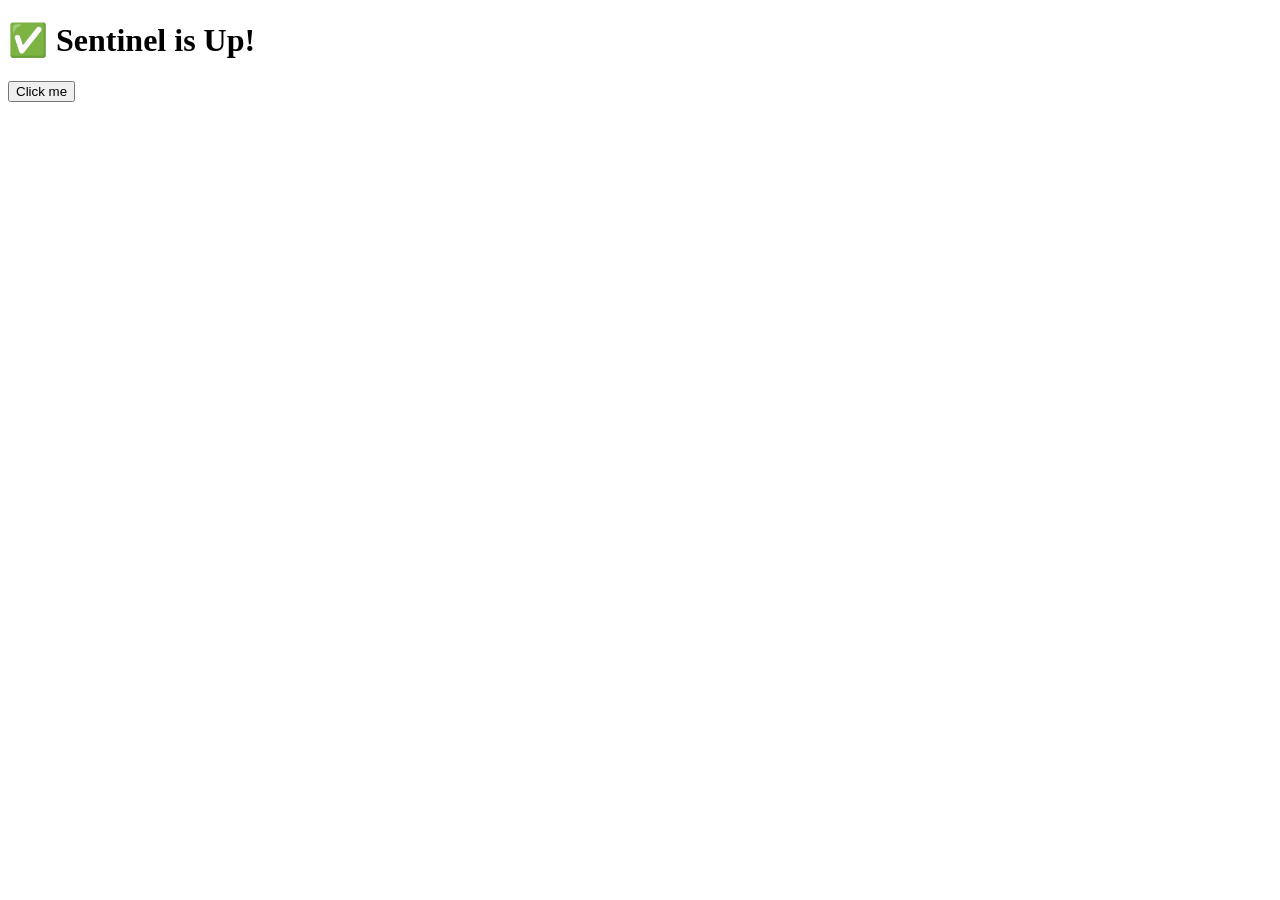
==== src/main/resources/static/index.html @ 768501c1 "restarted task logs" ====
<!DOCTYPE html>
<html lang="en">
<head>
    <meta charset="UTF-8">
    <title>Sentinel</title>
    <link rel="stylesheet" href="/style.css">
</head>
<body>
<h1>✅ Sentinel is Up!</h1>
<button onclick="showMessage()">Click me</button>

<script src="/script.js"></script>
</body>
</html>
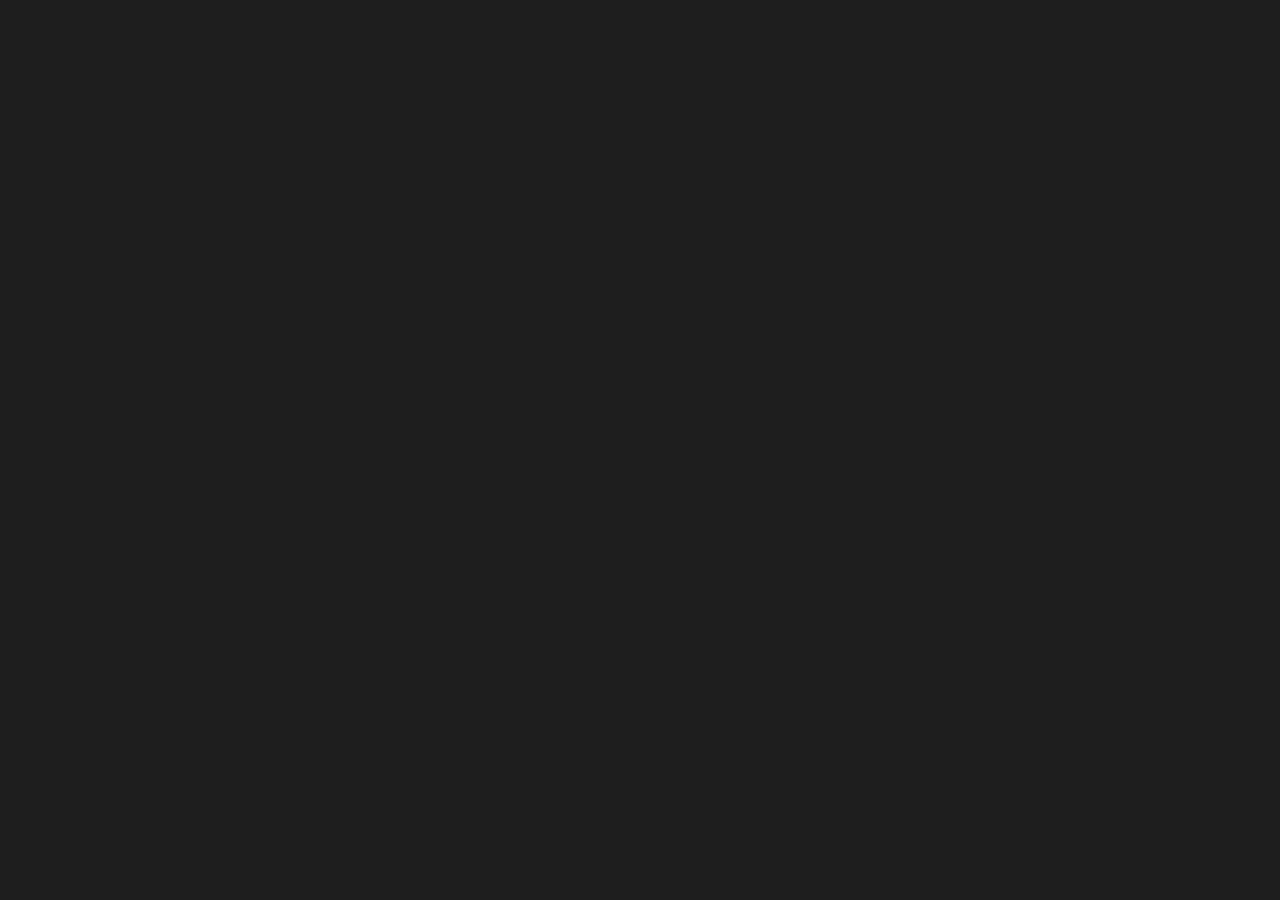
==== commit 56ccfb71: "rendering table correctly" ====
--- a/src/main/resources/static/index.html
+++ b/src/main/resources/static/index.html
@@ -2,13 +2,54 @@
 <html lang="en">
 <head>
     <meta charset="UTF-8">
-    <title>Sentinel</title>
-    <link rel="stylesheet" href="/style.css">
+    <title>Sentinel Tasks</title>
+    <style>
+        body {
+            font-family: sans-serif;
+            background-color: #1e1e1e;
+            color: white;
+        }
+        table {
+            width: 100%;
+            border-collapse: collapse;
+            margin-top: 20px;
+        }
+        th, td {
+            border: 1px solid #444;
+            padding: 8px;
+        }
+        th {
+            background-color: #333;
+        }
+    </style>
 </head>
 <body>
-<h1>✅ Sentinel is Up!</h1>
-<button onclick="showMessage()">Click me</button>
+<table id="task-table"></table>
 
-<script src="/script.js"></script>
+<script>
+    async function loadTasks() {
+        const res = await fetch('/api/tasks');
+        const data = await res.json();
+        const table = document.getElementById('task-table');
+
+        if (!data || data.length === 0) {
+            table.innerHTML = "<tr><td>No tasks found</td></tr>";
+            return;
+        }
+
+        // Create header
+        const headers = Object.keys(data[0]);
+        const thead = `<tr>${headers.map(h => `<th>${h}</th>`).join('')}</tr>`;
+
+        // Create rows
+        const rows = data.map(task =>
+            `<tr>${headers.map(h => `<td>${task[h]}</td>`).join('')}</tr>`
+        ).join('');
+
+        table.innerHTML = thead + rows;
+    }
+
+    loadTasks();
+</script>
 </body>
 </html>
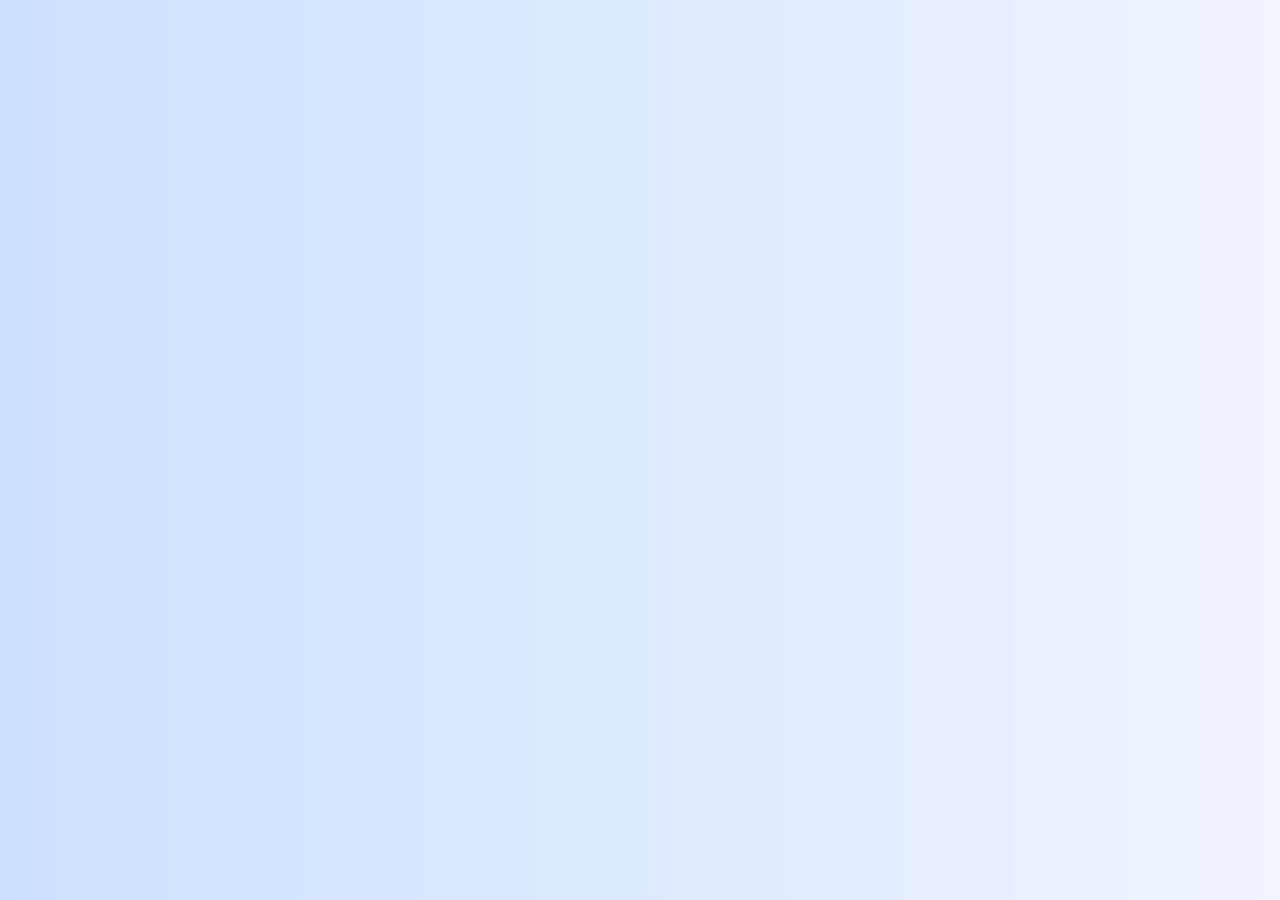
==== commit ff79a5e5: "improved table layout" ====
--- a/src/main/resources/static/index.html
+++ b/src/main/resources/static/index.html
@@ -3,25 +3,12 @@
 <head>
     <meta charset="UTF-8">
     <title>Sentinel Tasks</title>
-    <style>
-        body {
-            font-family: sans-serif;
-            background-color: #1e1e1e;
-            color: white;
-        }
-        table {
-            width: 100%;
-            border-collapse: collapse;
-            margin-top: 20px;
-        }
-        th, td {
-            border: 1px solid #444;
-            padding: 8px;
-        }
-        th {
-            background-color: #333;
-        }
-    </style>
+
+    <link rel="preconnect" href="https://fonts.googleapis.com">
+    <link rel="preconnect" href="https://fonts.gstatic.com" crossorigin>
+    <link href="https://fonts.googleapis.com/css2?family=Roboto:ital,wght@0,100..900;1,100..900&display=swap" rel="stylesheet">
+
+    <link rel="stylesheet" href="style.css">
 </head>
 <body>
 <table id="task-table"></table>
@@ -39,12 +26,45 @@
 
         // Create header
         const headers = Object.keys(data[0]);
-        const thead = `<tr>${headers.map(h => `<th>${h}</th>`).join('')}</tr>`;
+        const thead = `<tr>${headers.map(h => `<th>${toTitleCase(h)}</th>`).join('')}</tr>`;
+
+        // Helper to extract domain name
+        function extractDomainName(url) {
+            try {
+                const domain = new URL(url).hostname;
+                if (domain.includes("x.com")) return "X";
+                return domain.replace("www.", "").split(".")[0];
+            } catch (e) {
+                return url;
+            }
+        }
 
         // Create rows
         const rows = data.map(task =>
-            `<tr>${headers.map(h => `<td>${task[h]}</td>`).join('')}</tr>`
+            `<tr>${headers.map(h => {
+                if (h === "target") {
+                    const href = task[h];
+                    const label = extractDomainName(href);
+                    return `<td><a href="${href}" target="_blank">${label}</a></td>`;
+                } else if (h === "complete") {
+                    const isComplete = task[h];
+                    const text = isComplete ? "Complete" : "Incomplete";
+                    const cssClass = isComplete ? "complete" : "incomplete";
+                    return `<td class="${cssClass}">${text}</td>`;
+                } else {
+                    return `<td>${task[h]}</td>`;
+                }
+            }).join('')}</tr>`
         ).join('');
+
+        function toTitleCase(str) {
+            return str
+                .toLowerCase()
+                .split(" ")
+                .map(word => word.charAt(0).toUpperCase() + word.slice(1))
+                .join(" ");
+        }
+
 
         table.innerHTML = thead + rows;
     }
--- a/src/main/resources/static/style.css
+++ b/src/main/resources/static/style.css
@@ -0,0 +1,66 @@
+body {
+    font-family: "Roboto", sans-serif;
+    background: linear-gradient(to right, #cce0ff, #f0f4ff);
+    margin: 0;
+    padding: 20px;
+    color: #1c1c1c;
+}
+
+h1 {
+    text-align: center;
+    margin-bottom: 20px;
+}
+
+table {
+    width: 100%;
+    border-collapse: separate;
+    border-spacing: 0;
+    border-radius: 15px;
+    overflow: hidden;
+    background: white;
+    box-shadow: 0 10px 25px rgba(0, 0, 0, 0.1);
+}
+
+th {
+    background-color: #f5f7fa;
+    color: #333;
+    text-align: left;
+    padding: 14px 20px;
+    font-weight: bold;
+    border-bottom: 1px solid #e0e6ed;
+}
+
+td {
+    padding: 12px 20px;
+    border-bottom: 1px solid #f0f0f0;
+    vertical-align: middle;
+}
+
+tr:hover {
+    background-color: #f5faff;
+    transition: background-color 0.3s;
+}
+
+button {
+    padding: 10px 20px;
+    background-color: #4c6ef5;
+    border: none;
+    color: white;
+    font-size: 1rem;
+    border-radius: 8px;
+    cursor: pointer;
+}
+
+button:hover {
+    background-color: #3b5bdb;
+}
+
+.incomplete {
+    color: #ff386b;
+    background-color: #ff386b1a;
+}
+
+.complete {
+    color: #4bcb02;
+    background-color: #4bcb021a;
+}
